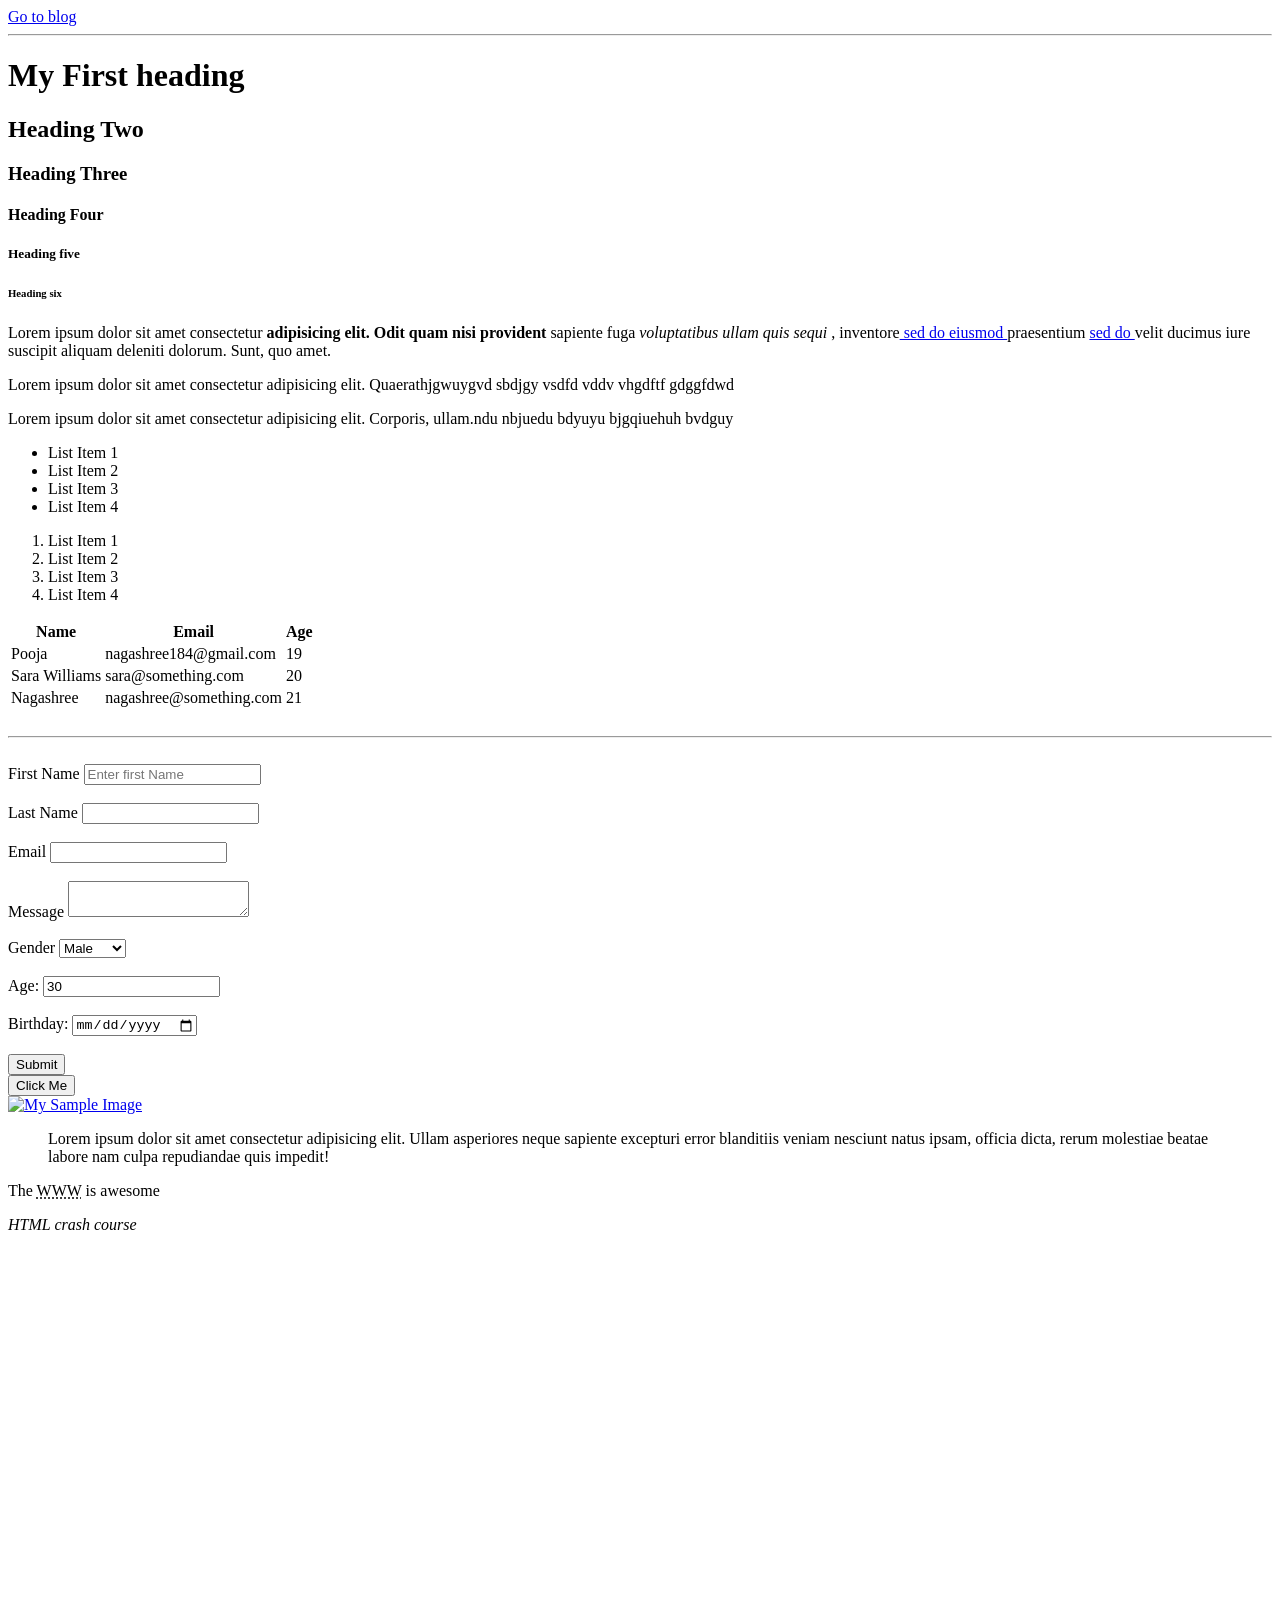
==== index.html @ 67dd6c5a "Add files via upload" ====
<!DOCTYPE html>
<html>
<head>
    <title> Page Title</title>
    <body> 

        <a href="blog.html">Go to blog</a>
        <hr>
        <h1> My First heading</h1>
        <!--Headings-->
        <h2> Heading Two</h2>
        <h3> Heading Three</h3>
        <h4> Heading Four</h4>
        <h5> Heading five</h5>
        <h6> Heading six</h6>

        <!--Paragraph-->
        <p> Lorem ipsum dolor sit amet consectetur <strong>adipisicing elit. Odit quam nisi provident </strong> sapiente fuga <em>voluptatibus ullam quis sequi </em>, inventore<a href="home.html"> sed do eiusmod </a> praesentium <a href="http://google.com" target ="_blank"> sed do </a>velit ducimus iure suscipit aliquam deleniti dolorum. Sunt, quo amet.</p>
        <p> Lorem ipsum dolor sit amet consectetur adipisicing elit. Quaerathjgwuygvd sbdjgy vsdfd vddv vhgdftf gdggfdwd</p>
        <p> Lorem ipsum dolor sit amet consectetur adipisicing elit. Corporis, ullam.ndu nbjuedu bdyuyu bjgqiuehuh bvdguy</p>

        <!--Lists-->
        <ul>
            <li>List Item 1</li>
            <li>List Item 2</li>
            <li>List Item 3</li>
            <li>List Item 4</li>
        </ul>

        <ol>
            <li>List Item 1</li>
            <li>List Item 2</li>
            <li>List Item 3</li>
            <li>List Item 4</li>
        </ol>

        <!--Tables-->
        <table>
            <thead>
               <tr>
                   <th>Name</th>
                   <th>Email</th>
                   <th>Age</th>
               </tr>
            </thead>
            <tbody>
               <tr>
                   <td>Pooja</td>
                   <td>nagashree184@gmail.com</td>
                   <td>19</td>
               </tr>
               <tr>
                   <td>Sara Williams</td>
                   <td>sara@something.com</td>
                   <td>20</td> 
               </tr>
               <tr>
                   <td>Nagashree</td>
                   <td>nagashree@something.com</td>
                   <td>21</td>
               </tr>
            </tbody>
        </table>

        <br>
        <hr>
        <br>

        <!--Forms-->
        <form action="process.php" method="GET">
            <div>
                <label>First Name</label>
                <input type="text" name="firstName"
                placeholder="Enter first Name">
            </div>
            <br>
            <div>
                <label>Last Name</label>
                <input type="text" name="lastName">
            </div>
            <br>
            <div>
                <label>Email</label>
                <input type="email" name"email">
            </div>
            <br>
            <div>
                <label>Message</label>
                <textarea name="message"></textarea>
            </div>
            <br>
            <div>
                <label>Gender</label>
                <select name="gender">
                    <option value="male">Male</option>
                    <option value="female">Female</option>
                    <option value="other">Other</option>
                </select>
            </div>
            <br>
            <div>
                <label>Age:</label>
                <input type="number" name="age" value="30">
            </div>
            <br> 
            <div>
                <label>Birthday:</label>
                <input type="date" name="birthday">
            </div>
            <br>
            <input type="submit" name="submit" value="Submit">
        </form>

        <!--Button-->
        <button>Click Me</button>
         
        <br>

        <!--Image-->
        <a href="images/sample.jpg">
        <img src="images/sample.jpg" alt="My Sample Image" width="300" height="200">
        </a>

        <!--Quotations-->
        <blockquote cite="http://traversymedia.com">
        Lorem ipsum dolor sit amet consectetur adipisicing elit. Ullam asperiores neque sapiente excepturi error blanditiis veniam nesciunt natus ipsam, officia dicta, rerum molestiae beatae labore nam culpa repudiandae quis impedit!
        </blockquote>

        <p> The <abbr title="World Wide Web">WWW</abbr> is awesome</p>

        <p><cite>HTML crash course</cite></p>

        <div style="margin-top:500px"></div>
    </body>
</head>
</html>
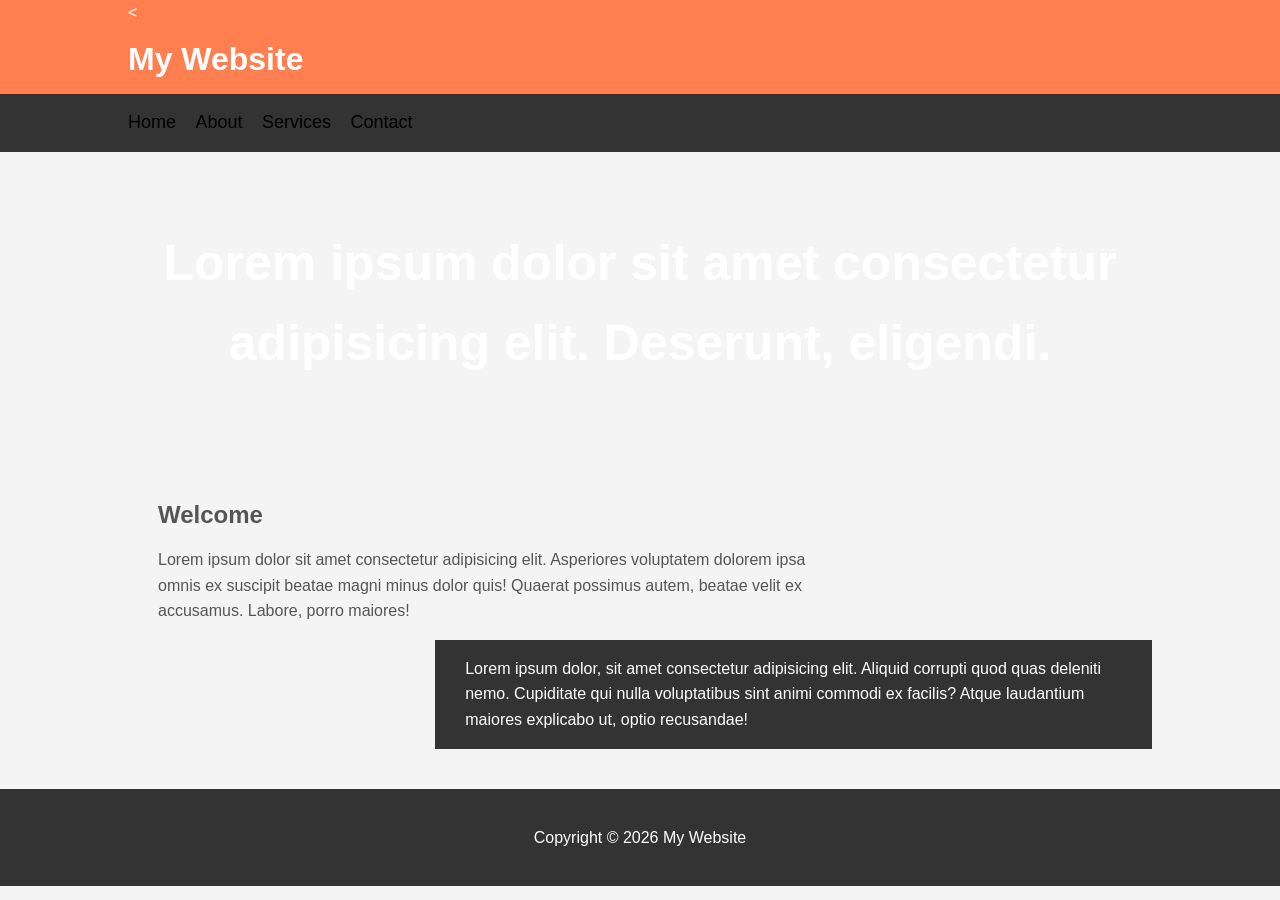
==== commit 3daecc02: "Add files via upload" ====
--- a/index.html
+++ b/index.html
@@ -1,136 +1,46 @@
 <!DOCTYPE html>
 <html>
-<head>
-    <title> Page Title</title>
-    <body> 
+    <head>
+        <title>My Website</title>
+        <link rel="stylesheet" type="text/css" href="style.css">
+    </head>
+    <body>
+         <header id="main-header">
+            <div class="container"><
+            <h1>My Website</h1>
+            </div>
+         </header>
 
-        <a href="blog.html">Go to blog</a>
-        <hr>
-        <h1> My First heading</h1>
-        <!--Headings-->
-        <h2> Heading Two</h2>
-        <h3> Heading Three</h3>
-        <h4> Heading Four</h4>
-        <h5> Heading five</h5>
-        <h6> Heading six</h6>
+         <nav id="navbar">
+             <div class="container">
+                <ul>
+                    <li><a href="#">Home</a></li>
+                    <li><a href="#">About</a></li>
+                    <li><a href="#">Services</a></li>
+                    <li><a href="#">Contact</a></li>
+                </ul>
+             </div>
+         </nav>
 
-        <!--Paragraph-->
-        <p> Lorem ipsum dolor sit amet consectetur <strong>adipisicing elit. Odit quam nisi provident </strong> sapiente fuga <em>voluptatibus ullam quis sequi </em>, inventore<a href="home.html"> sed do eiusmod </a> praesentium <a href="http://google.com" target ="_blank"> sed do </a>velit ducimus iure suscipit aliquam deleniti dolorum. Sunt, quo amet.</p>
-        <p> Lorem ipsum dolor sit amet consectetur adipisicing elit. Quaerathjgwuygvd sbdjgy vsdfd vddv vhgdftf gdggfdwd</p>
-        <p> Lorem ipsum dolor sit amet consectetur adipisicing elit. Corporis, ullam.ndu nbjuedu bdyuyu bjgqiuehuh bvdguy</p>
+         <section id="showcase">
+            <div class="container">
+                 <h1>Lorem ipsum dolor sit amet consectetur adipisicing elit. Deserunt, eligendi.</h1>
+            </div>
+         </section>
 
-        <!--Lists-->
-        <ul>
-            <li>List Item 1</li>
-            <li>List Item 2</li>
-            <li>List Item 3</li>
-            <li>List Item 4</li>
-        </ul>
+         <div class="container">
+         <section id="main">
+            <h1>Welcome</h1>
+            <p>Lorem ipsum dolor sit amet consectetur adipisicing elit. Asperiores voluptatem dolorem ipsa omnis ex suscipit beatae magni minus dolor quis! Quaerat possimus autem, beatae velit ex accusamus. Labore, porro maiores!</p>
+         </section>
 
-        <ol>
-            <li>List Item 1</li>
-            <li>List Item 2</li>
-            <li>List Item 3</li>
-            <li>List Item 4</li>
-        </ol>
+         <aside id="sidebar">
+            <p>Lorem ipsum dolor, sit amet consectetur adipisicing elit. Aliquid corrupti quod quas deleniti nemo. Cupiditate qui nulla voluptatibus sint animi commodi ex facilis? Atque laudantium maiores explicabo ut, optio recusandae!</p>
+         </aside>
+         </div>
 
-        <!--Tables-->
-        <table>
-            <thead>
-               <tr>
-                   <th>Name</th>
-                   <th>Email</th>
-                   <th>Age</th>
-               </tr>
-            </thead>
-            <tbody>
-               <tr>
-                   <td>Pooja</td>
-                   <td>nagashree184@gmail.com</td>
-                   <td>19</td>
-               </tr>
-               <tr>
-                   <td>Sara Williams</td>
-                   <td>sara@something.com</td>
-                   <td>20</td> 
-               </tr>
-               <tr>
-                   <td>Nagashree</td>
-                   <td>nagashree@something.com</td>
-                   <td>21</td>
-               </tr>
-            </tbody>
-        </table>
-
-        <br>
-        <hr>
-        <br>
-
-        <!--Forms-->
-        <form action="process.php" method="GET">
-            <div>
-                <label>First Name</label>
-                <input type="text" name="firstName"
-                placeholder="Enter first Name">
-            </div>
-            <br>
-            <div>
-                <label>Last Name</label>
-                <input type="text" name="lastName">
-            </div>
-            <br>
-            <div>
-                <label>Email</label>
-                <input type="email" name"email">
-            </div>
-            <br>
-            <div>
-                <label>Message</label>
-                <textarea name="message"></textarea>
-            </div>
-            <br>
-            <div>
-                <label>Gender</label>
-                <select name="gender">
-                    <option value="male">Male</option>
-                    <option value="female">Female</option>
-                    <option value="other">Other</option>
-                </select>
-            </div>
-            <br>
-            <div>
-                <label>Age:</label>
-                <input type="number" name="age" value="30">
-            </div>
-            <br> 
-            <div>
-                <label>Birthday:</label>
-                <input type="date" name="birthday">
-            </div>
-            <br>
-            <input type="submit" name="submit" value="Submit">
-        </form>
-
-        <!--Button-->
-        <button>Click Me</button>
-         
-        <br>
-
-        <!--Image-->
-        <a href="images/sample.jpg">
-        <img src="images/sample.jpg" alt="My Sample Image" width="300" height="200">
-        </a>
-
-        <!--Quotations-->
-        <blockquote cite="http://traversymedia.com">
-        Lorem ipsum dolor sit amet consectetur adipisicing elit. Ullam asperiores neque sapiente excepturi error blanditiis veniam nesciunt natus ipsam, officia dicta, rerum molestiae beatae labore nam culpa repudiandae quis impedit!
-        </blockquote>
-
-        <p> The <abbr title="World Wide Web">WWW</abbr> is awesome</p>
-
-        <p><cite>HTML crash course</cite></p>
-
-        <div style="margin-top:500px"></div>
+         <footer id="main-footer">
+            <p>Copyright &copy; 2026 My Website</p>
+         </footer>
     </body>
-</head>
 </html>
--- a/style.css
+++ b/style.css
@@ -0,0 +1,91 @@
+body{
+    background-color:#f4f4f4;
+    color:#555;
+    font-family:Arial, Helvetica, sans-serif;
+    font-size:16px;
+    line-height:1.6em;
+    margin:0;
+}
+
+.container{
+    width:80%;
+    margin:auto;
+    overflow:hidden;
+}
+
+#main-header{
+    background-color:coral;
+    color:#fff;
+}
+
+#navbar{
+    background-color:#333;
+    color:#fff;
+}
+
+#navbar ul{
+    padding:0;
+    list-style: none;
+}
+
+#navbar li{
+    display:inline;
+}
+
+#navbar a{
+    color:black;
+    text-decoration: none;
+    font-size:18px;
+    padding-right:15px;
+}
+
+#showcase{
+    background-image:url('images/showcase.jpg');
+    background-position:center;
+    height:300px;
+    margin-bottom:30px;
+    text-align:center;
+}
+
+#showcase h1{
+    color:#fff;
+    font-size:50px;
+    line-height:1.6em;
+    padding:30px;
+}
+
+#main{
+    float:left;
+    width:70%;
+    padding:0 30px;
+    box-sizing: border-box;
+}
+
+#sidebar{
+    float:right;
+    width:70%;
+    background:#333;
+    color:#fff;
+    padding: 0 30px;
+    box-sizing: border-box;
+}
+
+#main-footer{
+    background: #333;
+    color: #fff;
+    text-align: center;
+    padding: 20px;
+    margin-top: 40px;
+}
+
+@media(max-width:600px){
+    #main{
+        width:100%;
+        float:none;
+    }
+
+    #sidebar{
+        width:100%;
+        float:none;
+    }
+}
